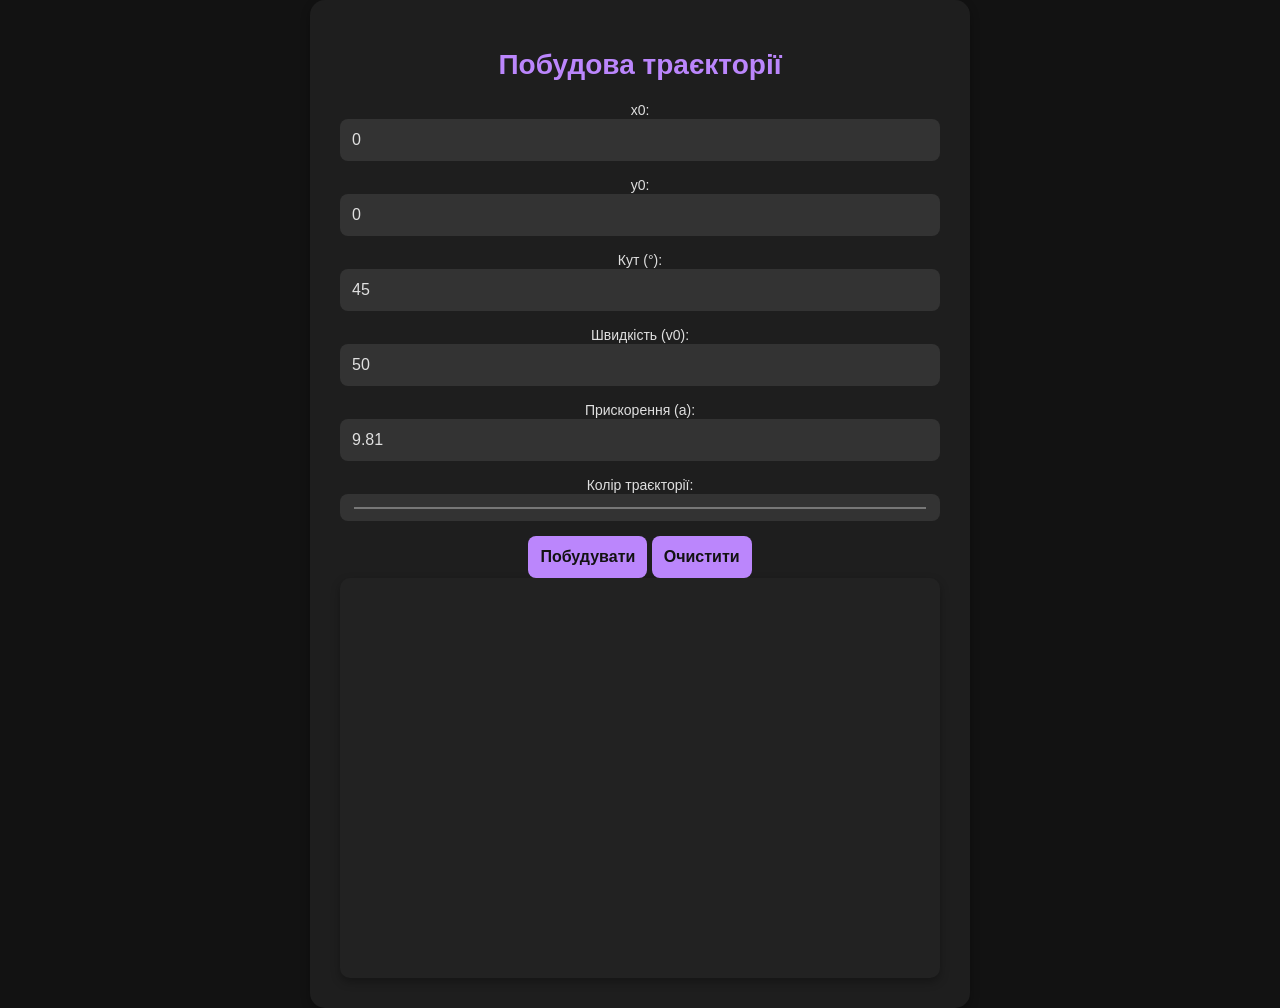
==== Lab 1/index.html @ 4cfa50f5 "Lab1" ====
<!DOCTYPE html>
<html lang="en">
<head>
    <meta charset="UTF-8">
    <meta name="viewport" content="width=device-width, initial-scale=1.0">
    <title>Графік</title>
    <link rel="stylesheet" href="styles.css">
    <script src="https://d3js.org/d3.v6.min.js"></script>
</head>
<body>
    <div class="container">
        <h1>Побудова траєкторії</h1>

        <label for="x0">x0:</label>
        <input type="number" id="x0" value="0">

        <label for="y0">y0:</label>
        <input type="number" id="y0" value="0">

        <label for="angle">Кут (°):</label>
        <input type="number" id="angle" value="45">

        <label for="v0">Швидкість (v0):</label>
        <input type="number" id="v0" value="50">

        <label for="acceleration">Прискорення (a):</label>
        <input type="number" id="acceleration" value="9.81">

        <label for="trajectoryColor">Колір траєкторії:</label>
        <input type="color" id="trajectoryColor" value="#ff0000">

        <button onclick="drawTrajectory()">Побудувати</button>
        <button onclick="clearChart()">Очистити</button>

        <div id="chart"></div>
    </div>

    <script src="script.js"></script>
</body>
</html>
---- Lab 1/styles.css ----
body {
    background-color: #121212;
    font-family: 'Poppins', sans-serif;
    color: #e0e0e0;
    margin: 0;
    display: flex;
    flex-direction: column;
    align-items: center;
    height: 100vh;
}

.container {
    max-width: 600px;
    background: #1e1e1e;
    padding: 30px;
    border-radius: 15px;
    box-shadow: 0 4px 10px rgba(0, 0, 0, 0.3);
    text-align: center;
}

h1 {
    color: #bb86fc;
    font-size: 28px;
    margin-bottom: 20px;
}

form {
    display: flex;
    flex-direction: column;
}

label {
    font-size: 14px;
    margin-bottom: 5px;
    text-align: left;
}

input {
    padding: 12px;
    width: 100%;
    box-sizing: border-box;
    background: #333;
    border: none;
    border-radius: 8px;
    color: #e0e0e0;
    margin-bottom: 15px;
    font-size: 16px;
}

button {
    padding: 12px;
    background: #bb86fc;
    color: #121212;
    border: none;
    border-radius: 8px;
    cursor: pointer;
    font-size: 16px;
    font-weight: bold;
    transition: background 0.3s;
}

button:hover {
    background: #9a67ea;
}

canvas {
    background: #333;
    display: block;
    margin: 20px auto;
    border-radius: 10px;
    border: 2px solid #bb86fc;
}

#chart {
    width: 600px;
    height: 400px;
    background: #222;
    border-radius: 10px;
    box-shadow: 0 4px 10px rgba(0, 0, 0, 0.3);
    display: flex;
    justify-content: center;
    align-items: center;
    color: #e0e0e0;
}
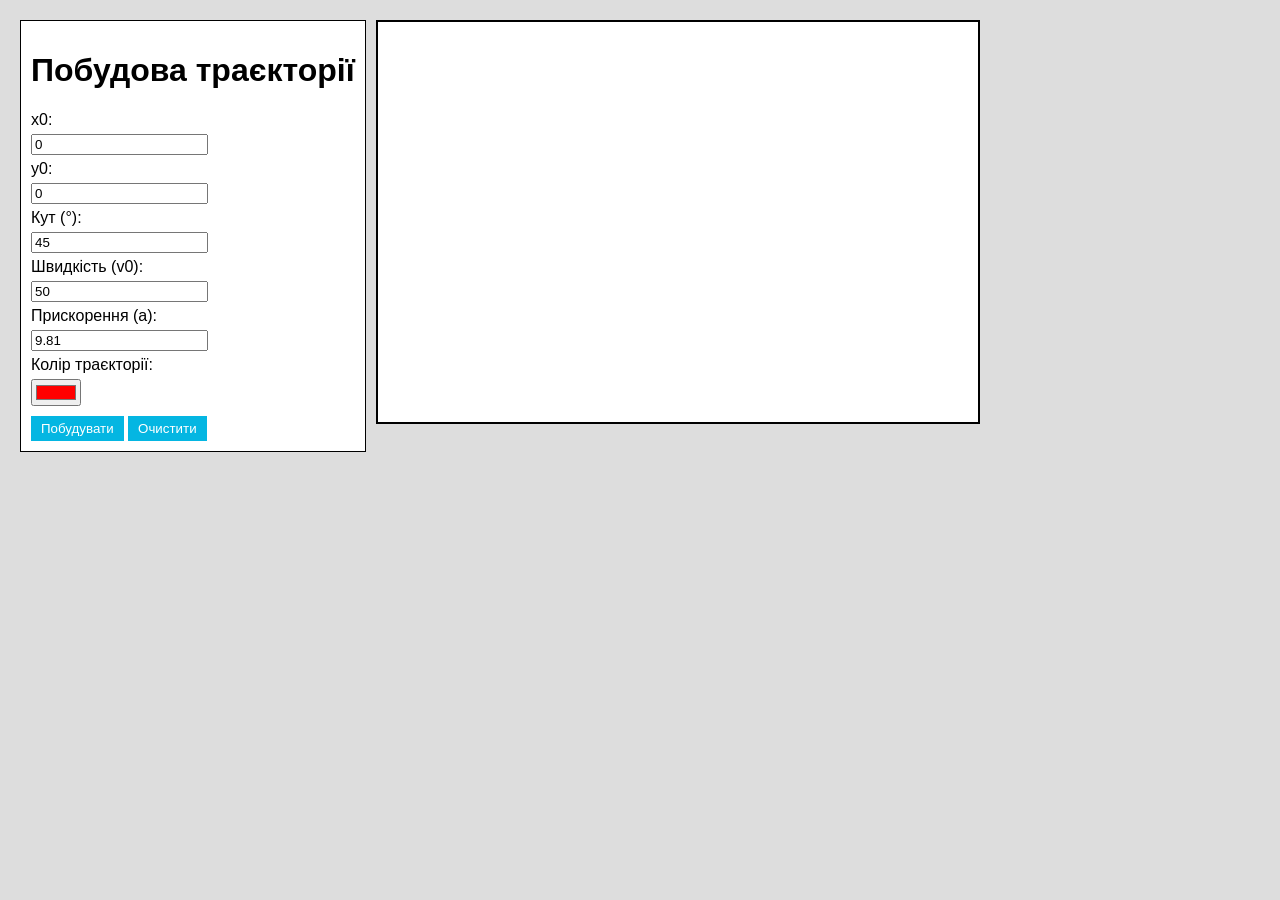
==== commit f9664bdd: "canvas" ====
--- a/Lab 1/index.html
+++ b/Lab 1/index.html
@@ -1,38 +1,41 @@
 <!DOCTYPE html>
-<html lang="en">
+<html lang="uk">
 <head>
     <meta charset="UTF-8">
     <meta name="viewport" content="width=device-width, initial-scale=1.0">
     <title>Графік</title>
     <link rel="stylesheet" href="styles.css">
-    <script src="https://d3js.org/d3.v6.min.js"></script>
 </head>
 <body>
     <div class="container">
-        <h1>Побудова траєкторії</h1>
+        <div class="controls">
+            <h1>Побудова траєкторії</h1>
 
-        <label for="x0">x0:</label>
-        <input type="number" id="x0" value="0">
+            <label for="x0">x0:</label>
+            <input type="number" id="x0" value="0">
 
-        <label for="y0">y0:</label>
-        <input type="number" id="y0" value="0">
+            <label for="y0">y0:</label>
+            <input type="number" id="y0" value="0">
 
-        <label for="angle">Кут (°):</label>
-        <input type="number" id="angle" value="45">
+            <label for="angle">Кут (°):</label>
+            <input type="number" id="angle" value="45">
 
-        <label for="v0">Швидкість (v0):</label>
-        <input type="number" id="v0" value="50">
+            <label for="v0">Швидкість (v0):</label>
+            <input type="number" id="v0" value="50">
 
-        <label for="acceleration">Прискорення (a):</label>
-        <input type="number" id="acceleration" value="9.81">
+            <label for="acceleration">Прискорення (a):</label>
+            <input type="number" id="acceleration" value="9.81">
 
-        <label for="trajectoryColor">Колір траєкторії:</label>
-        <input type="color" id="trajectoryColor" value="#ff0000">
+            <label for="trajectoryColor">Колір траєкторії:</label>
+            <input type="color" id="trajectoryColor" value="#ff0000">
 
-        <button onclick="drawTrajectory()">Побудувати</button>
-        <button onclick="clearChart()">Очистити</button>
+            <button onclick="drawTrajectory()">Побудувати</button>
+            <button onclick="clearChart()">Очистити</button>
+        </div>
 
-        <div id="chart"></div>
+        <div id="chart-container">
+            <canvas id="chart" width="800" height="400"></canvas>
+        </div>
     </div>
 
     <script src="script.js"></script>
--- a/Lab 1/styles.css
+++ b/Lab 1/styles.css
@@ -1,84 +1,49 @@
 body {
-    background-color: #121212;
-    font-family: 'Poppins', sans-serif;
-    color: #e0e0e0;
-    margin: 0;
-    display: flex;
-    flex-direction: column;
-    align-items: center;
-    height: 100vh;
+    background-color: #ddd;
+    font-family: Arial, sans-serif;
+    margin: 20px;
 }
 
 .container {
-    max-width: 600px;
-    background: #1e1e1e;
-    padding: 30px;
-    border-radius: 15px;
-    box-shadow: 0 4px 10px rgba(0, 0, 0, 0.3);
-    text-align: center;
-}
-
-h1 {
-    color: #bb86fc;
-    font-size: 28px;
-    margin-bottom: 20px;
-}
-
-form {
     display: flex;
-    flex-direction: column;
-}
-
-label {
-    font-size: 14px;
-    margin-bottom: 5px;
-    text-align: left;
-}
-
-input {
-    padding: 12px;
-    width: 100%;
-    box-sizing: border-box;
-    background: #333;
-    border: none;
-    border-radius: 8px;
-    color: #e0e0e0;
-    margin-bottom: 15px;
-    font-size: 16px;
-}
-
-button {
-    padding: 12px;
-    background: #bb86fc;
-    color: #121212;
-    border: none;
-    border-radius: 8px;
-    cursor: pointer;
-    font-size: 16px;
-    font-weight: bold;
-    transition: background 0.3s;
-}
-
-button:hover {
-    background: #9a67ea;
-}
-
-canvas {
-    background: #333;
-    display: block;
-    margin: 20px auto;
-    border-radius: 10px;
-    border: 2px solid #bb86fc;
+    align-items: flex-start;
+    gap: 10px;
 }
 
 #chart {
     width: 600px;
     height: 400px;
-    background: #222;
-    border-radius: 10px;
-    box-shadow: 0 4px 10px rgba(0, 0, 0, 0.3);
-    display: flex;
-    justify-content: center;
-    align-items: center;
-    color: #e0e0e0;
-}+    background-color: white;
+    border: 2px solid black;
+    position: relative;
+}
+
+canvas {
+    background-color: white;
+    display: block;
+    border: 1px solid black;
+}
+
+.controls {
+    background-color: white;
+    padding: 10px;
+    border: 1px solid black;
+}
+
+label, input {
+    display: block;
+    margin-bottom: 5px;
+}
+
+button {
+    margin-top: 5px;
+    padding: 5px 10px;
+    background: #04b6e2;
+    color: #fff;
+    border: none;
+    cursor: pointer;
+}
+
+button:hover {
+    background: #004d5a;
+}
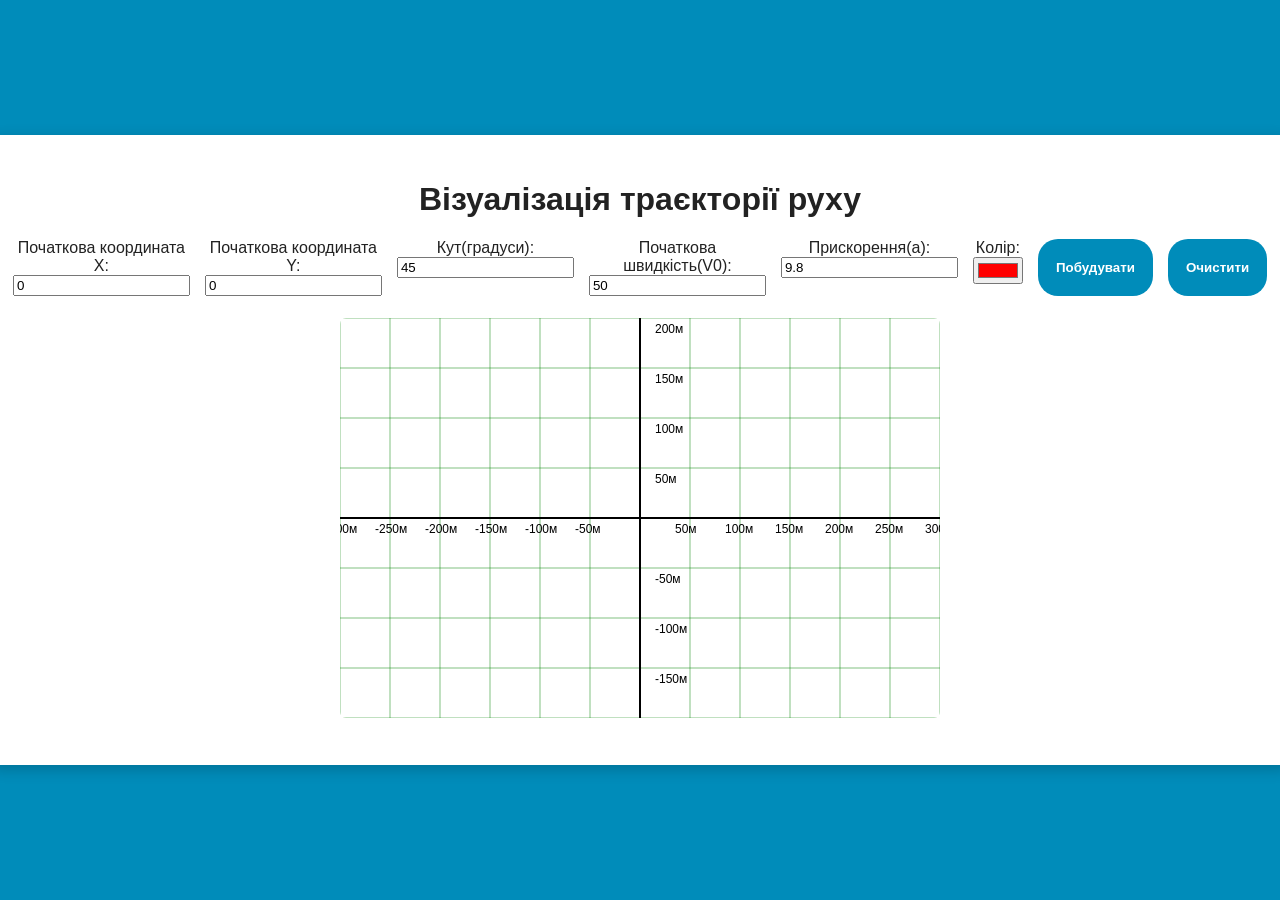
==== commit c92d4aad: "Canvas" ====
--- a/Lab 1/index.html
+++ b/Lab 1/index.html
@@ -1,43 +1,32 @@
 <!DOCTYPE html>
-<html lang="uk">
-<head>
+<html lang="en">
+  <head>
     <meta charset="UTF-8">
     <meta name="viewport" content="width=device-width, initial-scale=1.0">
-    <title>Графік</title>
+    <title>Траєкторія руху</title>
     <link rel="stylesheet" href="styles.css">
-</head>
-<body>
+  </head>
+  <body>
     <div class="container">
-        <div class="controls">
-            <h1>Побудова траєкторії</h1>
-
-            <label for="x0">x0:</label>
-            <input type="number" id="x0" value="0">
-
-            <label for="y0">y0:</label>
-            <input type="number" id="y0" value="0">
-
-            <label for="angle">Кут (°):</label>
-            <input type="number" id="angle" value="45">
-
-            <label for="v0">Швидкість (v0):</label>
-            <input type="number" id="v0" value="50">
-
-            <label for="acceleration">Прискорення (a):</label>
-            <input type="number" id="acceleration" value="9.81">
-
-            <label for="trajectoryColor">Колір траєкторії:</label>
-            <input type="color" id="trajectoryColor" value="#ff0000">
-
-            <button onclick="drawTrajectory()">Побудувати</button>
-            <button onclick="clearChart()">Очистити</button>
-        </div>
-
-        <div id="chart-container">
-            <canvas id="chart" width="800" height="400"></canvas>
-        </div>
+      <h1>Візуалізація траєкторії руху</h1>
+      <div class="controls">
+        <label>Початкова координата X: <input type="number" id="x0" value="0"></label>
+        <label>Початкова координата Y: <input type="number" id="y0" value="0"></label>
+        <label>Кут(градуси): <input type="number" id="angle" value="45"></label>
+        <label>Початкова швидкість(V0): <input type="number" id="velocity" value="50"></label>
+        <label>Прискорення(a): <input type="number" id="acceleration" value="9.8"></label>
+        <label>Колір: <input type="color" id="lineColor" value="#ff0000"></label>
+        <button onclick="drawTrajectory()">Побудувати</button>
+        <button onclick="clearCanvas()">Очистити</button>
+      </div>
+      <div class="canvas-container">
+        <canvas id="canvas" width="600" height="400"></canvas>
+      </div>
+      <div class="results">
+        <p id="maxHeight"></p>
+        <p id="endPoint"></p>
+      </div>
     </div>
-
     <script src="script.js"></script>
-</body>
+  </body>
 </html>
--- a/Lab 1/styles.css
+++ b/Lab 1/styles.css
@@ -1,49 +1,63 @@
 body {
-    background-color: #ddd;
-    font-family: Arial, sans-serif;
-    margin: 20px;
+    font-family: 'Segoe UI', sans-serif;
+    display: flex;
+    justify-content: center;
+    align-items: center;
+    height: 100vh;
+    background: #008cba; 
+    margin: 0;
+    flex-direction: column;
+    color: #fff;
 }
 
 .container {
-    display: flex;
-    align-items: flex-start;
-    gap: 10px;
+    text-align: center;
+    background: #ffffff;
+    padding: 25px;
+    border-radius: 12px;
+    box-shadow: 0 4px 15px rgba(0, 0, 0, 0.2);
+    color: #222;
 }
 
-#chart {
-    width: 600px;
-    height: 400px;
-    background-color: white;
-    border: 2px solid black;
-    position: relative;
+.controls {
+    display: flex;
+    flex-direction: row;
+    justify-content: center;
+    gap: 15px;
+    margin-bottom: 20px;
+}
+
+.canvas-container {
+    display: flex;
+    justify-content: center;
+    margin-top: 15px;
+}
+
+button {
+    background: #008cba; 
+    color: white;
+    border: none;
+    padding: 12px 18px;
+    cursor: pointer;
+    border-radius: 20px;
+    transition: 0.3s;
+    font-weight: bold;
+}
+
+button:hover {
+    background: #0077a3;
+    transform: scale(1.05);
 }
 
 canvas {
-    background-color: white;
-    display: block;
-    border: 1px solid black;
+    border: 2px dashed #fff; 
+    background: #ffffff;
+    border-radius: 8px;
 }
 
-.controls {
-    background-color: white;
-    padding: 10px;
-    border: 1px solid black;
+.results {
+    margin-top: 20px;
+    font-size: 16px;
+    font-weight: bold;
+    color: #fff; 
 }
-
-label, input {
-    display: block;
-    margin-bottom: 5px;
-}
-
-button {
-    margin-top: 5px;
-    padding: 5px 10px;
-    background: #04b6e2;
-    color: #fff;
-    border: none;
-    cursor: pointer;
-}
-
-button:hover {
-    background: #004d5a;
-}
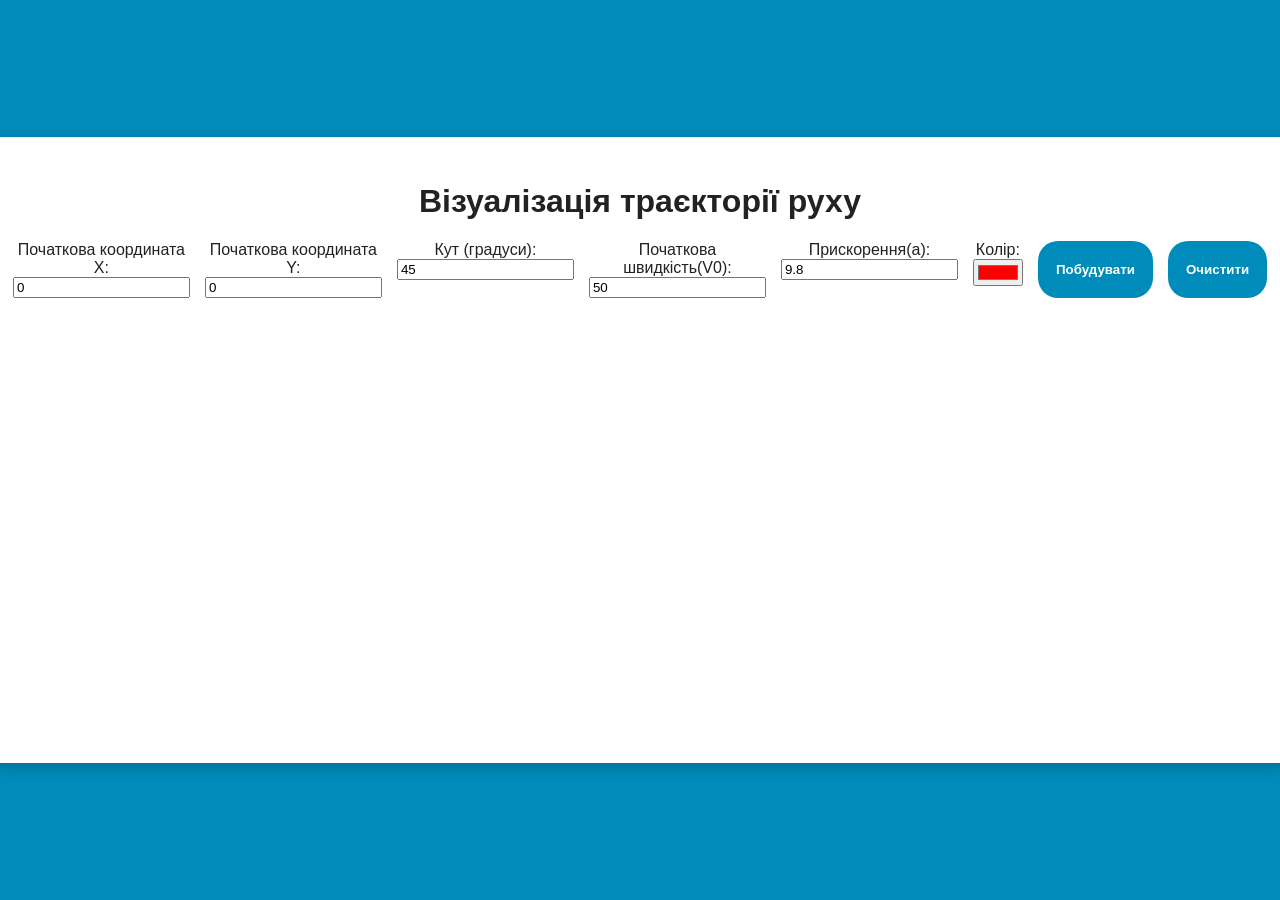
==== commit a8d51cb0: "D3" ====
--- a/Lab 1/index.html
+++ b/Lab 1/index.html
@@ -5,6 +5,7 @@
     <meta name="viewport" content="width=device-width, initial-scale=1.0">
     <title>Траєкторія руху</title>
     <link rel="stylesheet" href="styles.css">
+    <script src="https://d3js.org/d3.v7.min.js"></script>
   </head>
   <body>
     <div class="container">
@@ -12,7 +13,7 @@
       <div class="controls">
         <label>Початкова координата X: <input type="number" id="x0" value="0"></label>
         <label>Початкова координата Y: <input type="number" id="y0" value="0"></label>
-        <label>Кут(градуси): <input type="number" id="angle" value="45"></label>
+        <label>Кут (градуси): <input type="number" id="angle" value="45"></label>
         <label>Початкова швидкість(V0): <input type="number" id="velocity" value="50"></label>
         <label>Прискорення(a): <input type="number" id="acceleration" value="9.8"></label>
         <label>Колір: <input type="color" id="lineColor" value="#ff0000"></label>
@@ -20,7 +21,7 @@
         <button onclick="clearCanvas()">Очистити</button>
       </div>
       <div class="canvas-container">
-        <canvas id="canvas" width="600" height="400"></canvas>
+        <svg id="canvas" width="600" height="400"></svg>
       </div>
       <div class="results">
         <p id="maxHeight"></p>
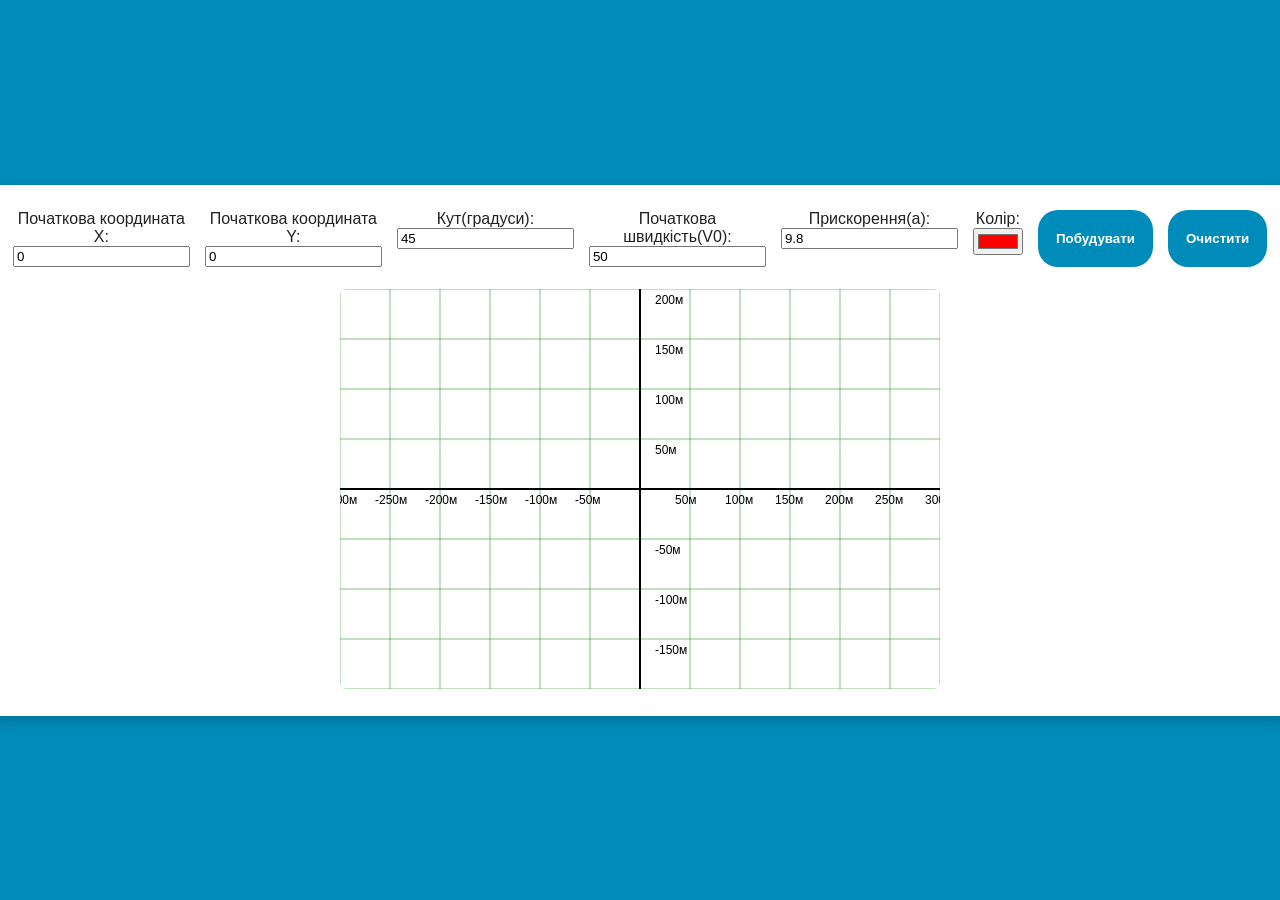
==== commit 5e5e5fd5: "Lab 3" ====
--- a/Lab 1/index.html
+++ b/Lab 1/index.html
@@ -5,15 +5,13 @@
     <meta name="viewport" content="width=device-width, initial-scale=1.0">
     <title>Траєкторія руху</title>
     <link rel="stylesheet" href="styles.css">
-    <script src="https://d3js.org/d3.v7.min.js"></script>
   </head>
   <body>
     <div class="container">
-      <h1>Візуалізація траєкторії руху</h1>
       <div class="controls">
         <label>Початкова координата X: <input type="number" id="x0" value="0"></label>
         <label>Початкова координата Y: <input type="number" id="y0" value="0"></label>
-        <label>Кут (градуси): <input type="number" id="angle" value="45"></label>
+        <label>Кут(градуси): <input type="number" id="angle" value="45"></label>
         <label>Початкова швидкість(V0): <input type="number" id="velocity" value="50"></label>
         <label>Прискорення(a): <input type="number" id="acceleration" value="9.8"></label>
         <label>Колір: <input type="color" id="lineColor" value="#ff0000"></label>
@@ -21,13 +19,8 @@
         <button onclick="clearCanvas()">Очистити</button>
       </div>
       <div class="canvas-container">
-        <svg id="canvas" width="600" height="400"></svg>
-      </div>
-      <div class="results">
-        <p id="maxHeight"></p>
-        <p id="endPoint"></p>
+        <canvas id="canvas" width="600" height="400"></canvas>
       </div>
     </div>
     <script src="script.js"></script>
   </body>
-</html>
--- a/Lab 1/styles.css
+++ b/Lab 1/styles.css
@@ -55,9 +55,4 @@
     border-radius: 8px;
 }
 
-.results {
-    margin-top: 20px;
-    font-size: 16px;
-    font-weight: bold;
-    color: #fff; 
-}
+
